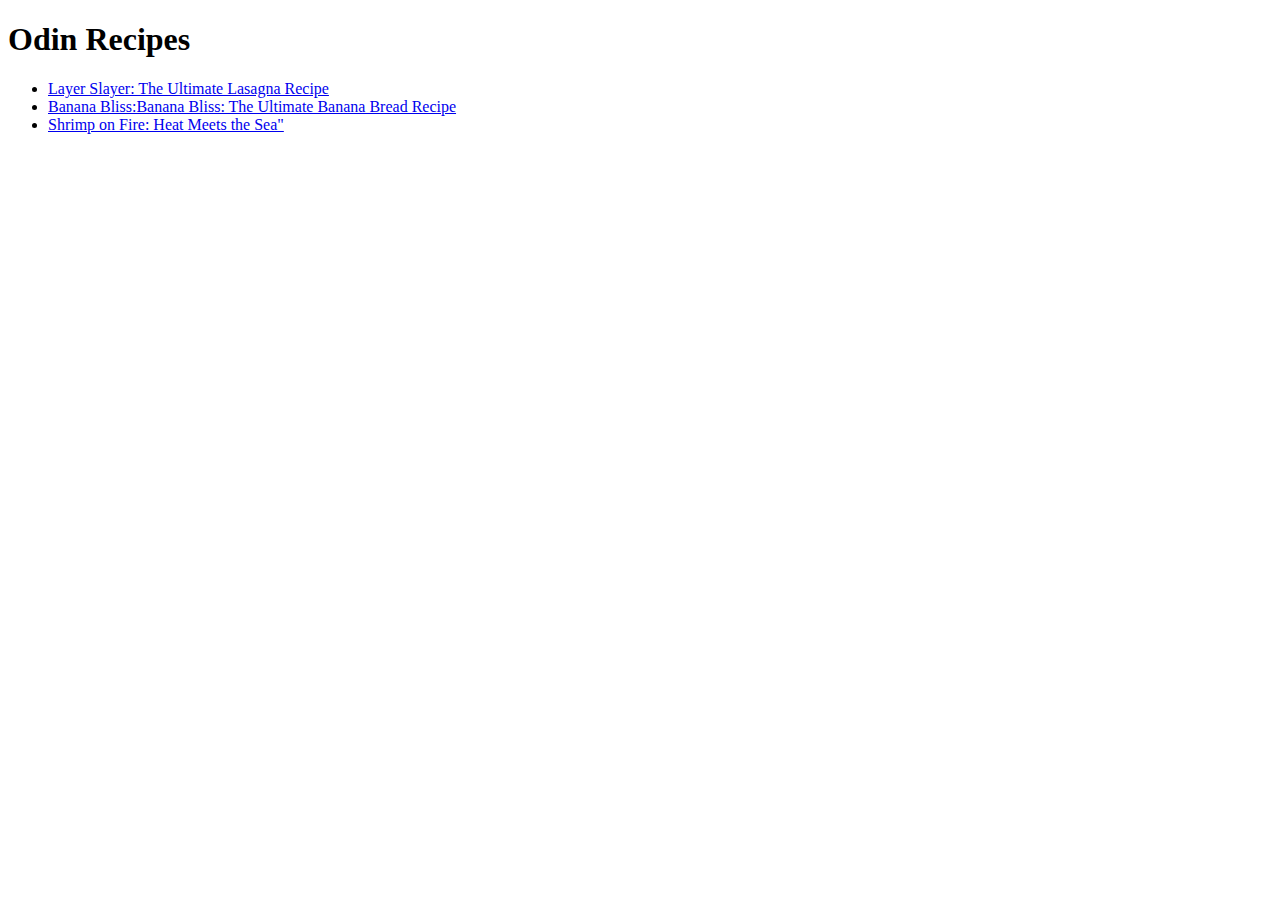
==== index.html @ e62ebd12 "Create base structure" ====
<!DOCTYPE html>
<html lang="en">
<head>
    <meta charset="UTF-8">
    <meta name="viewport" content="width=device-width, initial-scale=1.0">
    <title>Odin Recipes</title>
</head>
<body>
    <h1>Odin Recipes</h1>
    <ul>
        <li><a href="./recipes/lasagna.html">Layer Slayer: The Ultimate Lasagna Recipe</a></li>
        <li><a href="./recipes/banana_bread.html">Banana Bliss:Banana Bliss: The Ultimate Banana Bread Recipe</a></li>
        <li><a href="./recipes/shrimp.html">Shrimp on Fire: Heat Meets the Sea"</a></li>
    </ul>
</body>
</html>
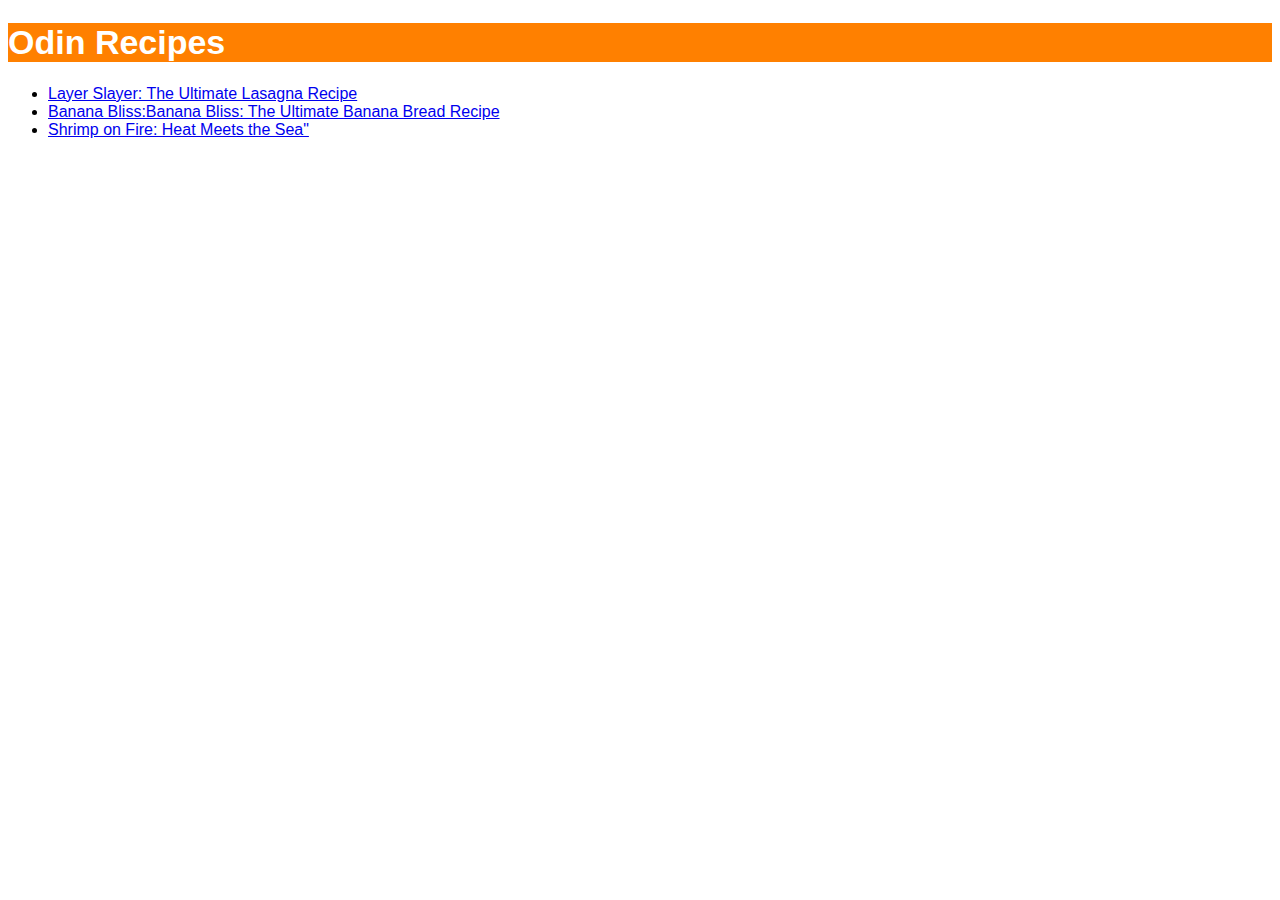
==== commit a3de3991: "Merge branch 'main' of github.com:Zierky/odin-recipes" ====
--- a/index.html
+++ b/index.html
@@ -4,9 +4,10 @@
     <meta charset="UTF-8">
     <meta name="viewport" content="width=device-width, initial-scale=1.0">
     <title>Odin Recipes</title>
+    <link rel="stylesheet" href="style.css">
 </head>
 <body>
-    <h1>Odin Recipes</h1>
+    <h1 class="page-title">Odin Recipes</h1>
     <ul>
         <li><a href="./recipes/lasagna.html">Layer Slayer: The Ultimate Lasagna Recipe</a></li>
         <li><a href="./recipes/banana_bread.html">Banana Bliss:Banana Bliss: The Ultimate Banana Bread Recipe</a></li>
--- a/style.css
+++ b/style.css
@@ -0,0 +1,9 @@
+body {
+    font-family: Arial, Helvetica, sans-serif;
+}
+
+.page-title {
+    font-size: 34px;
+    color: rgb(255, 255, 255);
+    background-color: rgb(255, 128, 0);
+}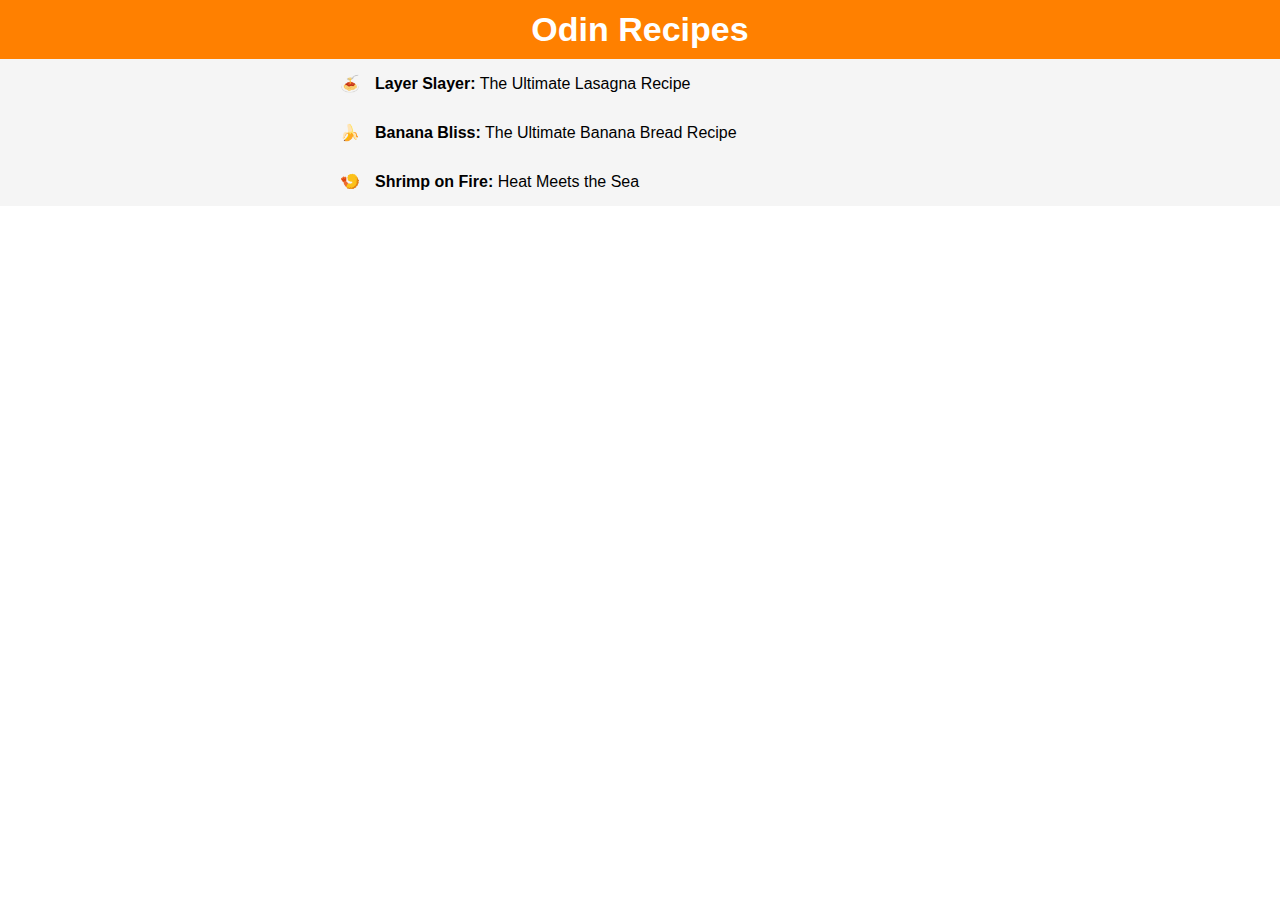
==== commit cdf70bdb: "Add additional styling and correct typos" ====
--- a/index.html
+++ b/index.html
@@ -8,10 +8,12 @@
 </head>
 <body>
     <h1 class="page-title">Odin Recipes</h1>
+<div>
     <ul>
-        <li><a href="./recipes/lasagna.html">Layer Slayer: The Ultimate Lasagna Recipe</a></li>
-        <li><a href="./recipes/banana_bread.html">Banana Bliss:Banana Bliss: The Ultimate Banana Bread Recipe</a></li>
-        <li><a href="./recipes/shrimp.html">Shrimp on Fire: Heat Meets the Sea"</a></li>
+        <li class="lasagna"><a href="./recipes/lasagna.html"><span>Layer Slayer:</span> The Ultimate Lasagna Recipe</a></li>
+        <li class="banana"><a href="./recipes/banana_bread.html"><span>Banana Bliss:</span> The Ultimate Banana Bread Recipe</a></li>
+        <li class="shrimp"><a href="./recipes/shrimp.html"><span>Shrimp on Fire:</span> Heat Meets the Sea</a></li>
     </ul>
+</div>
 </body>
 </html>--- a/style.css
+++ b/style.css
@@ -1,9 +1,62 @@
+*,
+*::before,
+*::after {
+  box-sizing: border-box;
+  margin: 0 auto;
+}
+
 body {
     font-family: Arial, Helvetica, sans-serif;
 }
 
-.page-title {
+h1.page-title {
     font-size: 34px;
     color: rgb(255, 255, 255);
     background-color: rgb(255, 128, 0);
+    text-align: center;
+    padding: 10px;
+}
+
+ul {
+    width: 50%;
+    margin: 0 auto;
+}
+
+li {
+    padding: 15px;
+}
+
+a {
+    text-decoration: none;
+    padding: 10px 0px;
+    color: black;
+}
+
+a:hover {
+    background-color: rgb(255, 128, 0);
+    color: white;
+    padding: 10px;
+    border-radius: 10px;
+    filter: drop-shadow(rgba(0, 0, 0, 0.397) 1rem 1rem 10px);
+}
+
+span {
+    font-weight: bold;
+    margin-left: 0;
+}
+
+.shrimp {
+    list-style-type: "\1F364";
+}
+
+.banana {
+    list-style-type: "\1F34C";
+}
+
+.lasagna {
+    list-style-type: "\1F35D";
+}
+
+div {
+    background-color: rgb(245, 245, 245);
 }